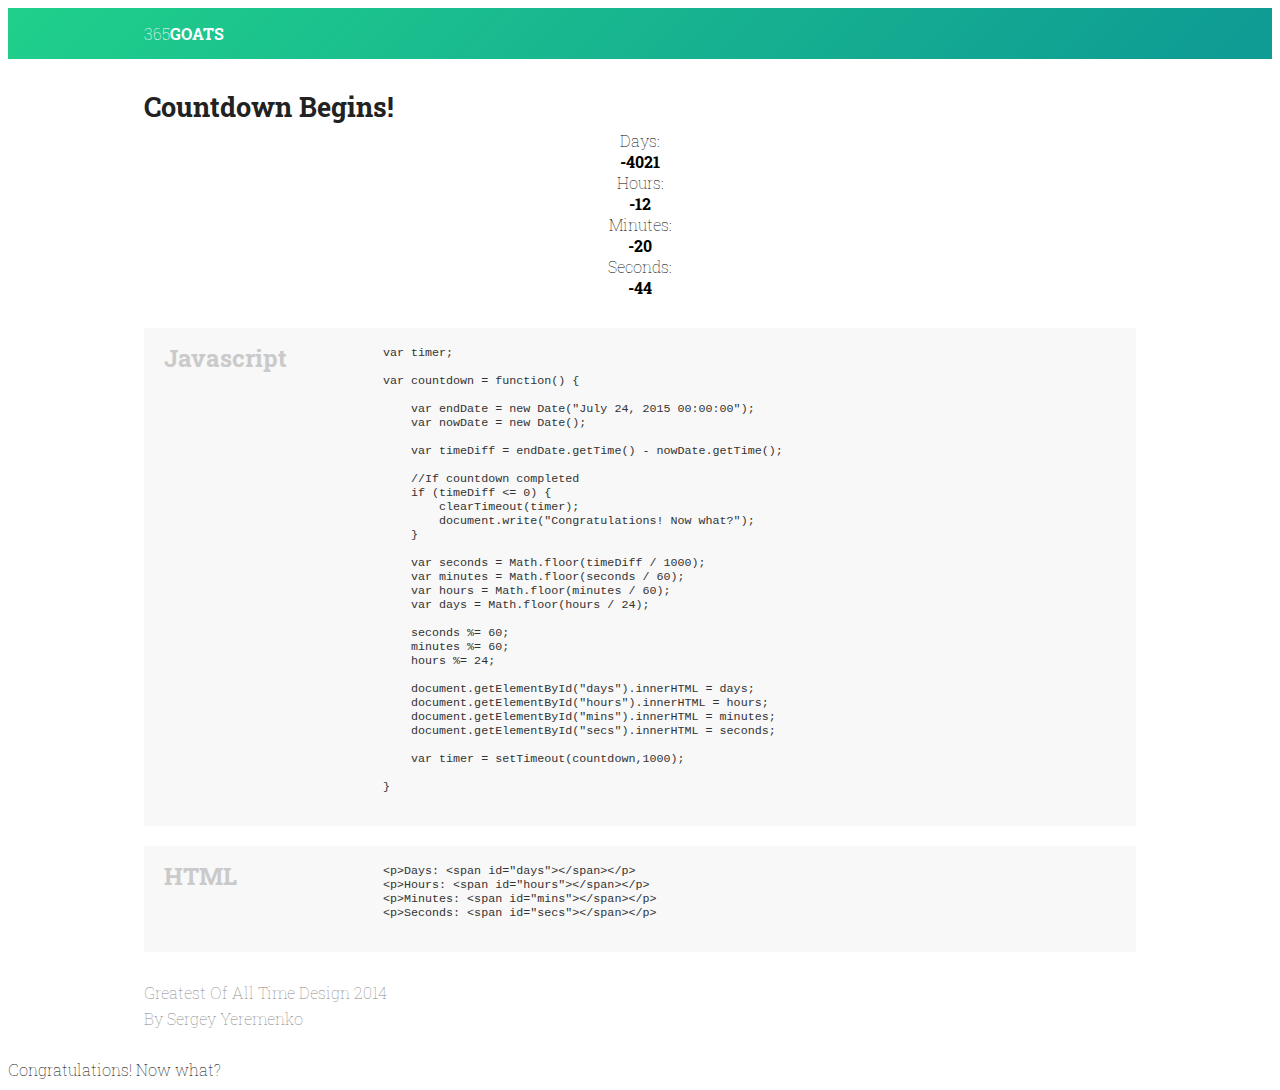
==== day1/summary/index.html @ 64e3a32a "Update" ====
<!DOCTYPE html>
<html lang="en" class="no-js">
    <head>
        <meta charset="utf-8">
        <meta http-equiv="X-UA-Compatible" content="IE=edge">
        <title>365 Goats</title>
        <meta name="description" content="Learning Code One Day At A Time">
        <meta name="viewport" content="width=device-width, initial-scale=1">
        <link rel="shortcut icon" href="favicon.ico"> 

        <script src="../../js/vendor/modernizr-2.6.2.min.js"></script>
        
        <link href='http://fonts.googleapis.com/css?family=Roboto+Slab:100,700' rel='stylesheet' type='text/css'>
        <link rel="stylesheet" href="../../css/normalize.css">
        <link rel="stylesheet" href="../../css/main.css">
        <link rel="stylesheet" href="css/summary.css">

    </head>
    <body>
        <header id="mini-header">
            <div class="container">
                <a id="summary-header-logo" href="http://www.365goats.com">
                    <span id="hero-365">365</span><span class="strong">GOATS</span>
                </a>
            </div>
        </header>
        <section id="project-demo">
            <div class="container">
                <a href="/day1/summary/" class="project-title strong">Countdown Begins!</a>
                <div id="timer-wrapper">
                    <div class="timer-single text-center">
                        Days:<br><span id="days" class="timer-digit strong"></span>
                    </div>
                    <div class="timer-single text-center">
                        Hours:<br><span id="hours" class="timer-digit strong"></span>
                    </div>
                    <div class="timer-single text-center">
                        Minutes:<br><span id="mins" class="timer-digit strong"></span>
                    </div>
                    <div class="timer-single text-center">
                        Seconds:<br><span id="secs" class="timer-digit strong"></span>
                    </div>
                </div>
            </div>
        </section>
        <section id="code-snippet-wrapper">
            <div class="container">
                <div class="code-snippet-wrapper">
                    <div class="code-snippet-title strong">
                        <p>Javascript</p>
                    </div>
                    <div class="code-snippet">
                        <pre>
                            <code>
var timer;

var countdown = function() {

    var endDate = new Date("July 24, 2015 00:00:00");
    var nowDate = new Date();

    var timeDiff = endDate.getTime() - nowDate.getTime();

    //If countdown completed
    if (timeDiff &lt;= 0) {
        clearTimeout(timer);
        document.write("Congratulations! Now what?");
    }

    var seconds = Math.floor(timeDiff / 1000);
    var minutes = Math.floor(seconds / 60);
    var hours = Math.floor(minutes / 60);
    var days = Math.floor(hours / 24);
        
    seconds %= 60;
    minutes %= 60;
    hours %= 24;    

    document.getElementById("days").innerHTML = days;
    document.getElementById("hours").innerHTML = hours;
    document.getElementById("mins").innerHTML = minutes;
    document.getElementById("secs").innerHTML = seconds;

    var timer = setTimeout(countdown,1000);

}  
                            </code>
                        </pre>
                    </div>
                </div>

                <div class="code-snippet-wrapper code-snippet-second">
                    <div class="code-snippet-title strong">
                        <p>HTML</p>
                    </div>
                    <div class="code-snippet">
                        <pre>
                            <code>
&lt;p>Days:&nbsp;&lt;span id="days">&lt;/span>&lt;/p>
&lt;p>Hours:&nbsp;&lt;span id="hours">&lt;/span>&lt;/p>
&lt;p>Minutes:&nbsp;&lt;span id="mins">&lt;/span>&lt;/p>
&lt;p>Seconds:&nbsp;&lt;span id="secs">&lt;/span>&lt;/p>
                            </code>
                        </pre>
                    </div>
                </div>

            </div>
        </section>
        <footer>
            <div class="container">
                <a href="http://www.madebygoat.com">Greatest Of All Time Design 2014</a>
                <p>By Sergey Yeremenko</p>
            </div>
        </footer>

        <script src="../../js/plugins.js"></script>
        <script src="js/workers.js"></script>
        <script>
          (function(i,s,o,g,r,a,m){i['GoogleAnalyticsObject']=r;i[r]=i[r]||function(){
          (i[r].q=i[r].q||[]).push(arguments)},i[r].l=1*new Date();a=s.createElement(o),
          m=s.getElementsByTagName(o)[0];a.async=1;a.src=g;m.parentNode.insertBefore(a,m)
          })(window,document,'script','//www.google-analytics.com/analytics.js','ga');

          ga('create', 'UA-29685381-2', 'auto');
          ga('send', 'pageview');

        </script>
    </body>
</html>
---- css/main.css ----
html,
#hero-365 {
	font-family: 'Roboto Slab', serif;
	font-weight: 100;
}
.container {
	max-width: 992px;
	margin-left: auto;
	margin-right: auto;
	padding-left: 15px;
	padding-right: 15px;
}
.text-center {
	text-align: center;
}
.text-right {
	text-align: right;
}
.strong {
	font-weight: 700;
}
p, pre {
    margin: 0;
}

/* ================
   ==== HEADER ====
   ================ */

#main-header {
	height: 60px;
	padding-top: 120px;
	padding-bottom: 30px;
}
#main-header,
#mini-header {
	background: #20cf8b; /* Old browsers */
	/* IE9 SVG, needs conditional override of 'filter' to 'none' */
    background: -moz-linear-gradient(-45deg, #20cf8b 1%, #0f9c94 96%); /* FF3.6+ */
	background: -webkit-gradient(linear, left top, right bottom, color-stop(1%,#20cf8b), color-stop(96%,#0f9c94)); /* Chrome,Safari4+ */
	background: -webkit-linear-gradient(-45deg, #20cf8b 1%,#0f9c94 96%); /* Chrome10+,Safari5.1+ */
	background: -o-linear-gradient(-45deg, #20cf8b 1%,#0f9c94 96%); /* Opera 11.10+ */
	background: -ms-linear-gradient(-45deg, #20cf8b 1%,#0f9c94 96%); /* IE10+ */
	background: linear-gradient(135deg, #20cf8b 1%,#0f9c94 96%); /* W3C */
	filter: progid:DXImageTransform.Microsoft.gradient( startColorstr='#20cf8b', endColorstr='#0f9c94',GradientType=1 ); /* IE6-8 fallback on horizontal gradient */
	
	color: #fff;
}
#mini-header {
	padding-top: 15px;
	padding-bottom: 15px;
}
#header-logo,
#summary-header-logo {
	text-decoration: none;
}
#header-logo {
	color: #fff;
}
#summary-header-logo {
	color: #fff;
}
.page-title a {
	display: inline-block;
	text-decoration: none;
	color: #fff;
}
.page-title h1 {
	font-size: 2.33em;
	margin: 0;
}
.page-description {
	color: #012f2a;
	font-size: 1em;
	margin: 0;
}

/* =====================
   ==== SUMMARY ROW ====
   ===================== */

#summary-wrapper {
	background:#222;
	color: #fff;
	padding-top: 15px;
	padding-bottom: 15px;
}
#summary-wrapper p {
	font-weight: 100;
	margin:0;
}
.summary-single {
	display: inline-block;
	width: 32%;
	text-align: center;
}
#complete-digit {
	color:#6DBB33;
}
#missed-digit {
	color: #E11F27;
}
#project-wrapper {
	list-style-type: none;
	padding: 0;
	margin: 0;
}
.project-single {
	padding-top: 30px;
	padding-bottom: 30px;
	border-bottom:1px dashed #ddd;
}
.project-day {
	display: inline-block;
	width: 10%;
	float: left;
}
.project-day-number {
	display: inline-block;
	font-size: 1.666em;
	margin-top: 6px;
}
.project-info-wrapper {
	display: inline-block;
	width: 90%;
}
.project-info-top p {
	display: inline-block;
}
.project-info-time {
	float: right;
}
.project-info-body {
	margin-top: 6px;
}
.project-title {
	display: inline-block;
	font-size: 1.666em;
	margin-bottom: 6px;
	text-decoration: none;
	color: #222;
}
#project-demo {
	padding-top: 30px;
	padding-bottom: 30px;
}

/* ====================
   === CODE-SNIPPET ===
   ==================== */

.code {
	font-family:"Courier New", Courier, monospace;
	color: #0079b8;
}
.code-snippet-title,
.code-snippet {
	display: inline-block;
}
.code-snippet-title {
	color: #cacaca;
    float: left;
    font-size: 1.666em;
    margin-top: 10px;
    padding-right: 3%;
    width: 20%;
}
.code-snippet {
	width: 77%;
}
.code-snippet-second {
	margin-top: 20px;
}
.code-snippet-wrapper {
	color:#333;
	background-color: #f8f8f8;
	font-size: .9em;
	padding:4px 20px;
}


/* ================
   ==== FOOTER ====
   ================ */

footer {
	padding-top:30px;
	padding-bottom: 30px;
	color: #888;
}
footer a {
	color: #888;
	text-decoration: none;
}
footer p {
	margin-top:.33em;
}

@media (max-width: 992px) {
}
@media (max-width: 768px) {
	#main-header {
		padding-top: 30px;
	}
	.hidden-sm {
		display: none;
	}
	.code-snippet-wrapper {
		margin-left: -15px;
		margin-right: -15px;
	}
	.project-title,
	.project-day-number,
	.code-snippet-title  {
		font-size: 1.333em;
	}
	.code-snippet-title,
	.code-snippet {
		width: 100%;
		float: none;
	}
	.code-snippet {
		font-size: .9em;
	}
	.project-day {
		width: 20%;
	}
	.project-info-wrapper {
		width: 80%;
	}
}
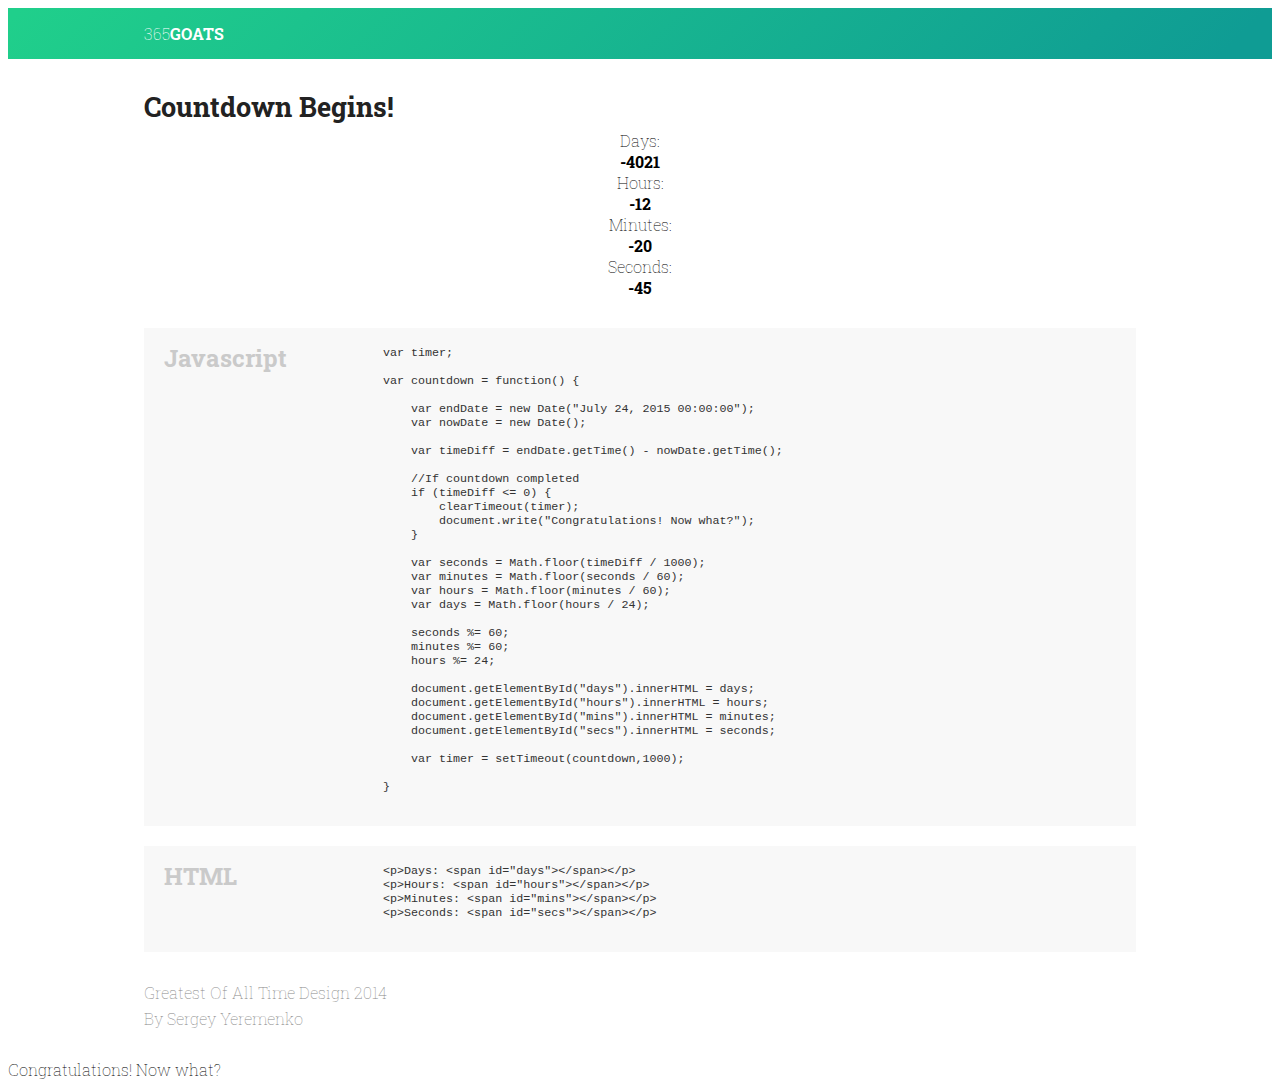
==== commit 37651044: "Day 5" ====
--- a/day1/summary/index.html
+++ b/day1/summary/index.html
@@ -3,7 +3,7 @@
     <head>
         <meta charset="utf-8">
         <meta http-equiv="X-UA-Compatible" content="IE=edge">
-        <title>365 Goats</title>
+        <title>365 Goats | Countdown Begins</title>
         <meta name="description" content="Learning Code One Day At A Time">
         <meta name="viewport" content="width=device-width, initial-scale=1">
         <link rel="shortcut icon" href="favicon.ico"> 
